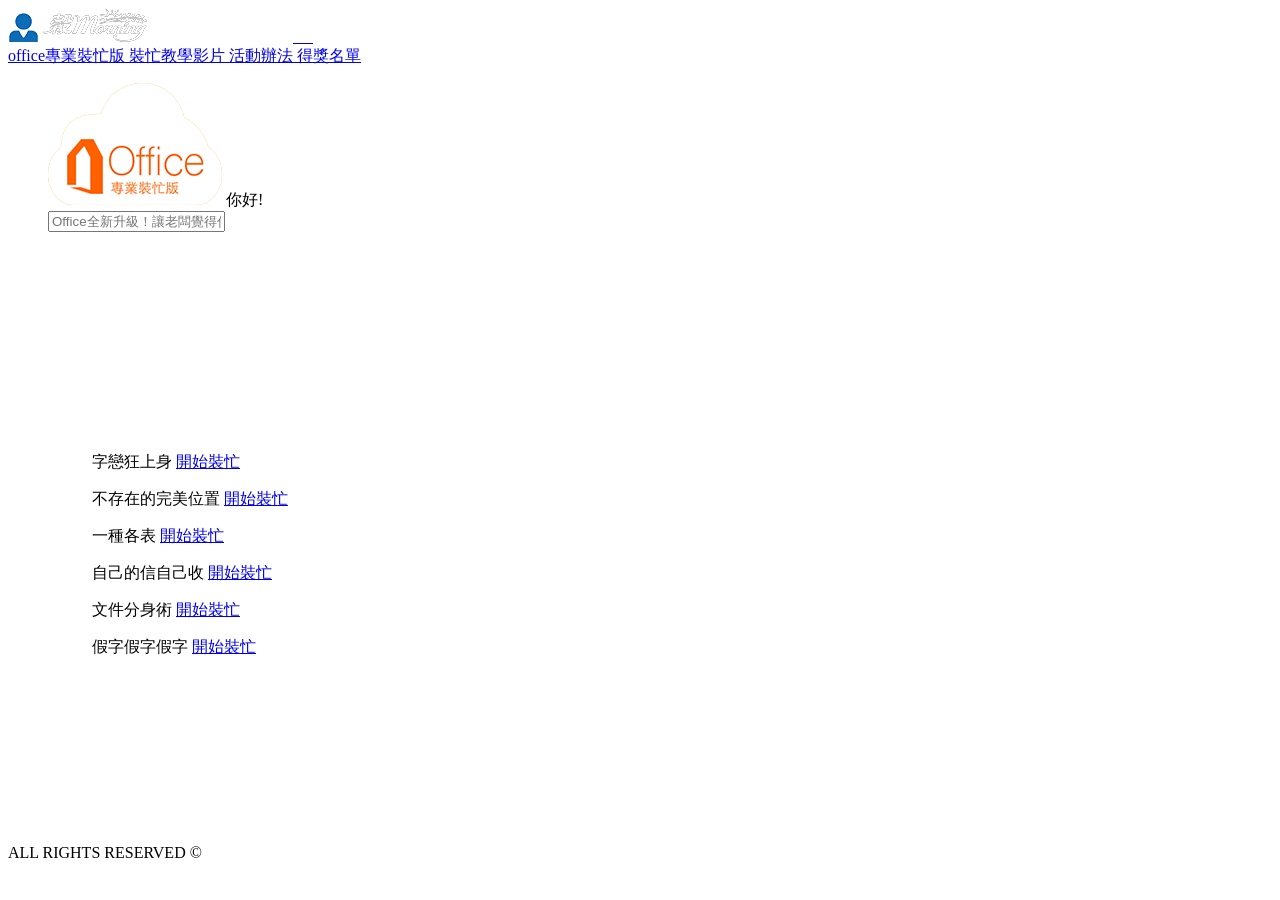
==== app/index.html @ daf447d9 "0214" ====
<!doctype html>
<html class="no-js" lang="zh">
  <head>
    <meta charset="utf-8">
    <meta name="description" content="">
    <meta name="viewport" content="width=device-width, initial-scale=1">
    <title>office專業裝忙版</title>

    <meta property="og:title" content="Nn"/>
    <meta property="og:description" content=""/>
    <meta property="og:url" content=""/>
    <meta property="og:image" content=""/>
    <link rel="apple-touch-icon" href="img/favi.png">
    <link rel="icon" type="image/x-icon" href="img/favi.png" />
    <!-- Place favicon.ico in the root directory -->

    <!-- build:css css/vendor.css -->
    <!-- bower:css -->
    <link rel="stylesheet" href="/bower_components/animate.css/animate.css" />
    <!-- endbower -->
    <!-- endbuild -->

    <!-- build:css css/main.css -->
    <link rel="stylesheet" href="css/main.css">
    <!-- endbuild -->
    
    <!-- build:js js/vendor/modernizr.js -->
    <script src="/bower_components/modernizr/modernizr.js"></script>
    <script src="/bower_components/detectizr/dist/detectizr.js"></script>
    <!-- endbuild -->
  </head>
  <body>
    <!--[if lt IE 10]>
      <p class="browserupgrade">You are using an <strong>outdated</strong> browser. Please <a href="https://browsehappy.com/">upgrade your browser</a> to improve your experience.</p>
    <![endif]-->
    
    <div class="menu-overlay"></div>

    <header class="vertical-middle">

      <span>
        <span class="avatar"><img src="img/avatar.png"></span>
        <a href="javascript:"><img src="img/logo.png"></a>
      </span>

      <a class="burger vertical-middle" href="javascript:">
        <img src="img/icons.png" >&nbsp;&nbsp;&nbsp;&nbsp;&nbsp;<i class="menu"></i>
      </a>


      <!--中文選單-->
      <nav class="visible-zh pull-right fontsize-26">
        <a href="javascript:" data-href="javascript:">
          <span>office專業裝忙版</span>
        </a>
        <a href="javascript:" data-href="javascript:">
          <span>裝忙教學影片</span>
        </a>
        <a href="javascript:" disabled data-href="javascript:">
          <span>活動辦法</span>
        </a>
        <a href="javascript:" disabled data-href="javascript:">
          <span>得獎名單</span>
        </a>
      </nav>
      <!--./中文選單-->


    </header>
    <section id="container" class="container">

      <section id="content" role="main">

        <section class="content-top">
          <aside class="center">
            <aside class="vertical-middle rear">
              <figure class="vertical-bottom">
                <img src="img/office.png">
                <span class="fontsize-60">你好!</span>
                <aside class="search fontsize-16 vertical-top">
                  <input type="text" placeholder="Office全新升級！讓老闆覺得你忙疲勞感減半！專業感破百馬上晉升辦公室的佼佼者">
                  <a class="search-btn">
                    <img data-src="img/search-icon.png">
                  </a>
                </aside>
              </figure>
            </aside>

            <aside class="nav-container">
              <nav class="row">
                
                <a class="pull-left" href="javascript:">
                  <figure class="vertical-middle text-center"><img data-src="img/videos/nav-word.png"></figure>
                </a>
                
                <a class="pull-left" href="javascript:">
                  <figure class="vertical-middle text-center"><img data-src="img/videos/nav-ppt.png"></figure>
                </a>
                
                <a class="pull-left" href="javascript:">
                  <figure class="vertical-middle text-center"><img data-src="img/videos/nav-excel.png"></figure>
                </a>
                
                <a class="pull-left" href="javascript:">
                  <figure class="vertical-middle text-center"><img data-src="img/videos/nav-outlook.png"></figure>
                </a>
                
                <a class="pull-left" href="javascript:">
                  <figure class="vertical-middle text-center"><img data-src="img/videos/nav-desktop.png"></figure>
                </a>
                
                <a class="pull-left" href="javascript:">
                  <figure class="vertical-middle text-center"><img data-src="img/videos/nav-draw.png"></figure>
                </a>
                
              </nav>
            </aside>
            
          </aside>
        </section>

        <section class="videos">
          <aside class="row center">
            <figure class="video video-1">
              <figure class="poster" data-src="img/videos/word-poster.png">
                <figcaption class="vertical-middle">
                  <img data-src="img/videos/word-icon.png">
                  <span class="fontsize-42">字戀狂上身</span>
                  <a href="javascript:" data-vid="8akV6dENxTM" class="fontsize-26">
                    開始裝忙<img data-src="img/arrow.png">
                  </a>
                </figcaption>
              </figure>
            </figure>
            <figure class="video video-2">
              <figure class="poster" data-src="img/videos/ppt-poster.png">
                <figcaption class="vertical-middle">
                  <img data-src="img/videos/ppt-icon.png">
                  <span class="fontsize-42">不存在的完美位置</span>
                  <a href="javascript:" data-vid="8akV6dENxTM" class="fontsize-26">
                    開始裝忙<img data-src="img/arrow.png">
                  </a>
                </figcaption></figure>
            </figure>
            <figure class="video video-3">
              <figure class="poster" data-src="img/videos/excel-poster.png">
                <figcaption class="vertical-middle">
                  <img data-src="img/videos/excel-icon.png">
                  <span class="fontsize-42">一種各表</span>
                  <a href="javascript:" data-vid="8akV6dENxTM" class="fontsize-26">
                    開始裝忙<img data-src="img/arrow.png">
                  </a>
                </figcaption></figure>
            </figure>
            <figure class="video video-4">
              <figure class="poster" data-src="img/videos/outlook-poster.png">
                <figcaption class="vertical-middle">
                  <img data-src="img/videos/outlook-icon.png">
                  <span class="fontsize-42">自己的信自己收</span>
                  <a href="javascript:" data-vid="8akV6dENxTM" class="fontsize-26">
                    開始裝忙<img data-src="img/arrow.png">
                  </a>
                </figcaption></figure>
            </figure>
            <figure class="video video-5">
              <figure class="poster" data-src="img/videos/desktop-poster.png">
                <figcaption class="vertical-middle">
                  <img data-src="img/videos/desktop-icon.png">
                  <span class="fontsize-42">文件分身術</span>
                  <a href="javascript:" data-vid="8akV6dENxTM" class="fontsize-26">
                    開始裝忙<img data-src="img/arrow.png">
                  </a>
                </figcaption></figure>
            </figure>
            <figure class="video video-6">
              <figure class="poster" data-src="img/videos/draw-poster.png">
                <figcaption class="vertical-middle">
                  <img data-src="img/videos/draw-icon.png">
                  <span class="fontsize-42">假字假字假字</span>
                  <a href="javascript:" data-vid="8akV6dENxTM" class="fontsize-26">
                    開始裝忙<img data-src="img/arrow.png">
                  </a>
                </figcaption></figure>
            </figure>
          </aside>

          <aside class="lightbox">
            <div id="player"></div>
          </aside>

        </section>

        <section class="otv">
          <figure class="player">
            <iframe src="https://www.youtube.com/embed/wEvR4P6jSEo?modestbranding=1&iv_load_policy=3&enablejsapi=1&version=3&controls=0&showinfo=0&loop=1&vq=hd720&playlist=wEvR4P6jSEo" frameborder="0" allowfullscreen></iframe>
            <figure class="duration hidden-xs">
              <i class="downloaded">
                <i class="played">
                </i>
              </i>
            </figure>
          </figure>
          <figure class="poster fade in" data-src="img/videos/otv-poster.png">
            <a class="play" href="javascript:">
              <figure data-src="img/videos/otv-play.png"></figure>
            </a>
          </figure>
        </section>

        <section class="kv">
          <aside class="center">
            <figure class="poster" data-src="img/kv.jpg">
            </figure>
          </aside>
        </section>
    </section>
    <footer class="hide">
      <p>ALL RIGHTS RESERVED &copy;</p>
    </footer>
    
    <!-- Google Analytics: change UA-XXXXX-X to be your site's ID. -->
    <script>
      // (function(b,o,i,l,e,r){b.GoogleAnalyticsObject=l;b[l]||(b[l]=
      // function(){(b[l].q=b[l].q||[]).push(arguments)});b[l].l=+new Date;
      // e=o.createElement(i);r=o.getElementsByTagName(i)[0];
      // e.src='https://www.google-analytics.com/analytics.js';
      // r.parentNode.insertBefore(e,r)}(window,document,'script','ga'));
      // ga('create','UA-XXXXX-X');ga('send','pageview');
    </script>

    <!-- build:js js/vendor.js -->
    <!-- bower:js -->
    <script src="/bower_components/jquery/dist/jquery.js"></script>
    <script src="/bower_components/gsap/src/uncompressed/TweenMax.js"></script>
    <!-- endbower -->
    <!-- endbuild -->
    
    <!-- build:js js/plugins.js -->
    <script src="/bower_components/bootstrap-sass/assets/javascripts/bootstrap/affix.js"></script>
    <script src="/bower_components/bootstrap-sass/assets/javascripts/bootstrap/alert.js"></script>
    <script src="/bower_components/bootstrap-sass/assets/javascripts/bootstrap/dropdown.js"></script>
    <script src="/bower_components/bootstrap-sass/assets/javascripts/bootstrap/tooltip.js"></script>
    <script src="/bower_components/bootstrap-sass/assets/javascripts/bootstrap/modal.js"></script>
    <script src="/bower_components/bootstrap-sass/assets/javascripts/bootstrap/transition.js"></script>
    <script src="/bower_components/bootstrap-sass/assets/javascripts/bootstrap/button.js"></script>
    <script src="/bower_components/bootstrap-sass/assets/javascripts/bootstrap/popover.js"></script>
    <script src="/bower_components/bootstrap-sass/assets/javascripts/bootstrap/carousel.js"></script>
    <script src="/bower_components/bootstrap-sass/assets/javascripts/bootstrap/scrollspy.js"></script>
    <script src="/bower_components/bootstrap-sass/assets/javascripts/bootstrap/collapse.js"></script>
    <script src="/bower_components/bootstrap-sass/assets/javascripts/bootstrap/tab.js"></script>
    <!-- endbuild -->
    
    <!-- build:js js/main.js -->
    <script src="js/app.js"></script>
    <script src="js/preload.js"></script>
    <script src="js/spa.js"></script>
    <script src="js/i18n.js"></script>
    <script src="js/ga.js"></script>
    <script src="js/menu.js"></script>
    <script src="js/yt.js"></script>
    <!-- endbuild -->
  </body>
</html>
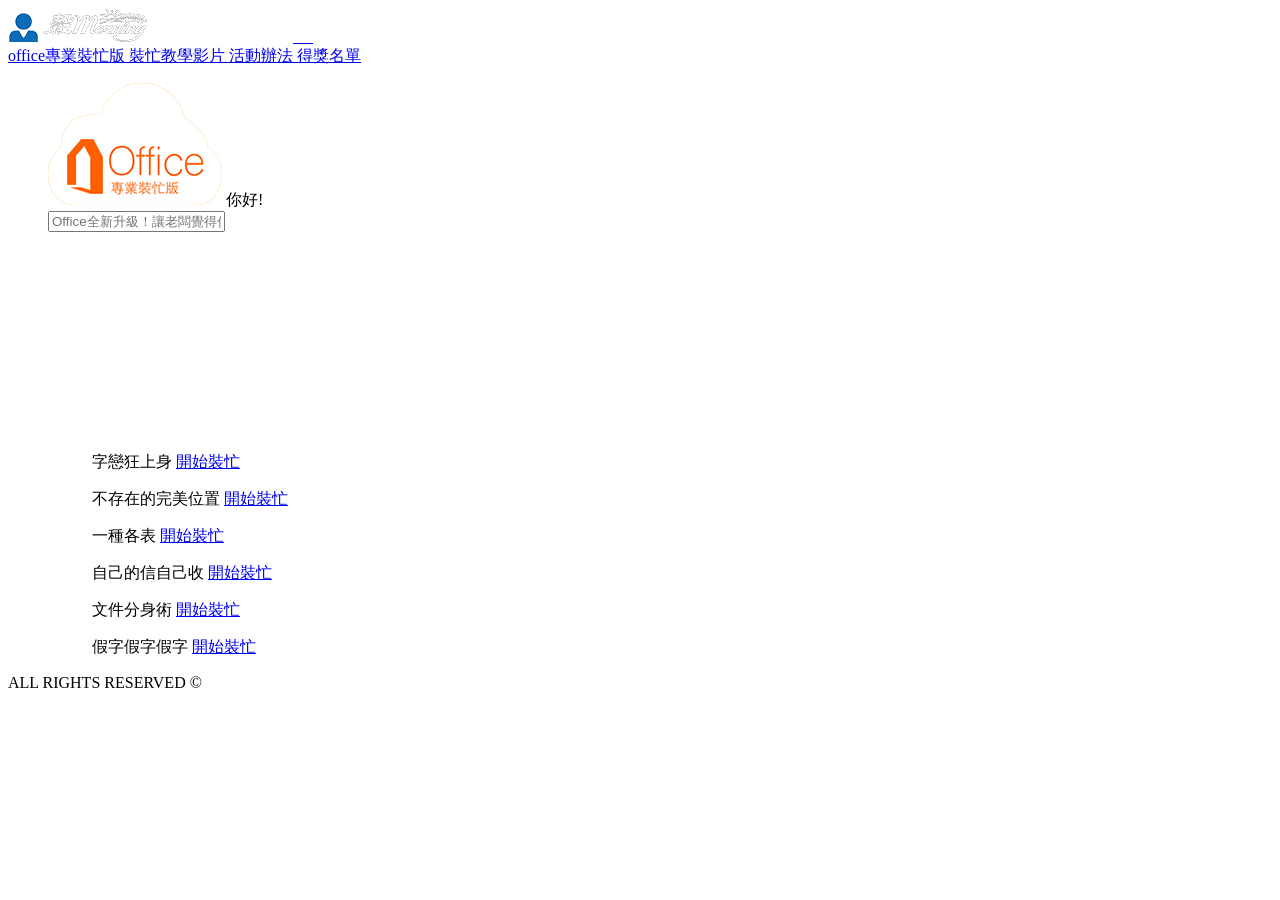
==== commit fe22a856: "0214" ====
--- a/app/index.html
+++ b/app/index.html
@@ -6,7 +6,7 @@
     <meta name="viewport" content="width=device-width, initial-scale=1">
     <title>office專業裝忙版</title>
 
-    <meta property="og:title" content="Nn"/>
+    <meta property="og:title" content="office專業裝忙版"/>
     <meta property="og:description" content=""/>
     <meta property="og:url" content=""/>
     <meta property="og:image" content=""/>
@@ -177,7 +177,7 @@
                 <figcaption class="vertical-middle">
                   <img data-src="img/videos/draw-icon.png">
                   <span class="fontsize-42">假字假字假字</span>
-                  <a href="javascript:" data-vid="8akV6dENxTM" class="fontsize-26">
+                  <a href="javascript:" data-vid="wEvR4P6jSEo" class="fontsize-26">
                     開始裝忙<img data-src="img/arrow.png">
                   </a>
                 </figcaption></figure>
@@ -185,14 +185,17 @@
           </aside>
 
           <aside class="lightbox">
-            <div id="player"></div>
+            <div class="player">
+              <div id="player"></div>
+            </div>
           </aside>
 
         </section>
 
         <section class="otv">
           <figure class="player">
-            <iframe src="https://www.youtube.com/embed/wEvR4P6jSEo?modestbranding=1&iv_load_policy=3&enablejsapi=1&version=3&controls=0&showinfo=0&loop=1&vq=hd720&playlist=wEvR4P6jSEo" frameborder="0" allowfullscreen></iframe>
+            <!-- <iframe src="https://www.youtube.com/embed/wEvR4P6jSEo?modestbranding=1&iv_load_policy=3&enablejsapi=1&version=3&controls=0&showinfo=0&loop=1&vq=hd720&playlist=wEvR4P6jSEo" frameborder="0" allowfullscreen></iframe> -->
+            <div id="otv"></div>
             <figure class="duration hidden-xs">
               <i class="downloaded">
                 <i class="played">
@@ -209,7 +212,7 @@
 
         <section class="kv">
           <aside class="center">
-            <figure class="poster" data-src="img/kv.jpg">
+            <figure class="poster" data-src="img/kv_1920.png">
             </figure>
           </aside>
         </section>
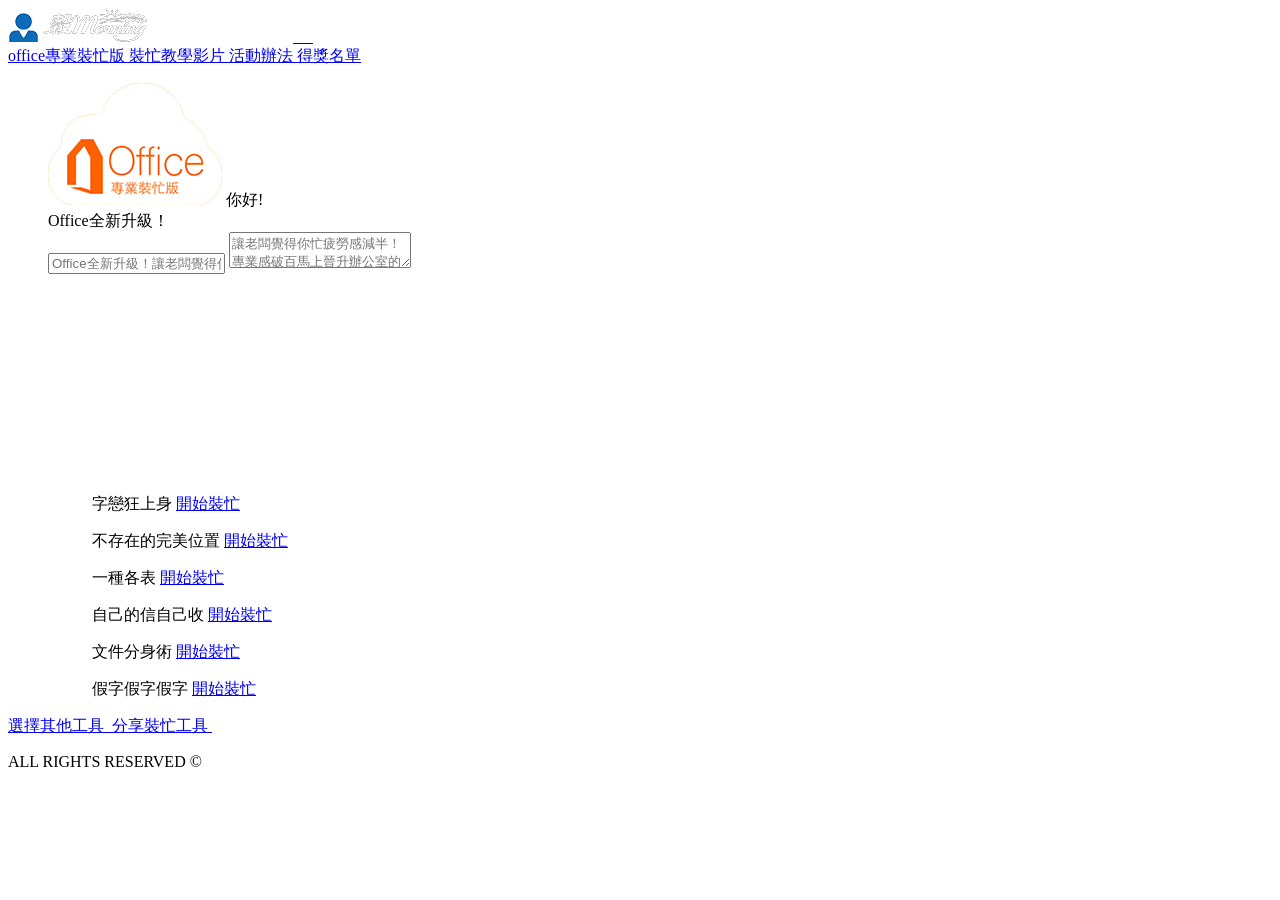
==== commit 258b2b93: "0215" ====
--- a/app/index.html
+++ b/app/index.html
@@ -44,12 +44,12 @@
       </span>
 
       <a class="burger vertical-middle" href="javascript:">
-        <img src="img/icons.png" >&nbsp;&nbsp;&nbsp;&nbsp;&nbsp;<i class="menu"></i>
+        <img src="img/icons.png" >&nbsp;&nbsp;&nbsp;<span class="hidden-xs">&nbsp;&nbsp;</span><i class="menu"></i>
       </a>
 
 
       <!--中文選單-->
-      <nav class="visible-zh pull-right fontsize-26">
+      <nav class="visible-zh pull-right fontsize-26 fontsize-xs-25">
         <a href="javascript:" data-href="javascript:">
           <span>office專業裝忙版</span>
         </a>
@@ -75,12 +75,18 @@
           <aside class="center">
             <aside class="vertical-middle rear">
               <figure class="vertical-bottom">
-                <img src="img/office.png">
-                <span class="fontsize-60">你好!</span>
-                <aside class="search fontsize-16 vertical-top">
-                  <input type="text" placeholder="Office全新升級！讓老闆覺得你忙疲勞感減半！專業感破百馬上晉升辦公室的佼佼者">
+                <img class="office" src="img/office.png">
+                <span class="fontsize-60 hello">
+                  <span class="fontsize-xs-42">你好!</span>
+                  <span class="fontsize-xs-21 visible-xs o"><br>Office全新升級！</span>
+                </span>
+                <aside class="search vertical-top">
+                  <input class="hidden-xs fontsize-16" type="text" placeholder="Office全新升級！讓老闆覺得你忙疲勞感減半！專業感破百馬上晉升辦公室的佼佼者">
+                  <textarea class="visible-xs-inline fontsize-xs-14" type="text" placeholder="讓老闆覺得你忙疲勞感減半！
+專業感破百馬上晉升辦公室的佼佼者"></textarea>
                   <a class="search-btn">
-                    <img data-src="img/search-icon.png">
+                    <img class="hidden-xs" data-src="img/search-icon.png">
+                    <img class="visible-xs-inline" data-src="img/search-icon@320.png">
                   </a>
                 </aside>
               </figure>
@@ -119,7 +125,7 @@
           </aside>
         </section>
 
-        <section class="videos">
+        <section class="videos hidden-xs">
           <aside class="row center">
             <figure class="video video-1">
               <figure class="poster" data-src="img/videos/word-poster.png">
@@ -188,12 +194,23 @@
             <div class="player">
               <div id="player"></div>
             </div>
+
+            <nav class="fontsize-28">
+              <a href="javascript:">
+                <span>選擇其他工具</span>
+                <img data-src="img/arrow.png">
+              </a>
+              <a href="javascript:">
+                <span>分享裝忙工具</span>
+                <img data-src="img/arrow.png">
+              </a>
+            </nav>
           </aside>
 
         </section>
 
         <section class="otv">
-          <figure class="player">
+          <figure class="player hidden-xs">
             <!-- <iframe src="https://www.youtube.com/embed/wEvR4P6jSEo?modestbranding=1&iv_load_policy=3&enablejsapi=1&version=3&controls=0&showinfo=0&loop=1&vq=hd720&playlist=wEvR4P6jSEo" frameborder="0" allowfullscreen></iframe> -->
             <div id="otv"></div>
             <figure class="duration hidden-xs">
@@ -212,7 +229,9 @@
 
         <section class="kv">
           <aside class="center">
-            <figure class="poster" data-src="img/kv_1920.png">
+            <figure class="poster hidden-xs" data-src="img/kv_1920.png">
+            </figure>
+            <figure class="poster visible-xs" data-src="img/kv_320.png">
             </figure>
           </aside>
         </section>
